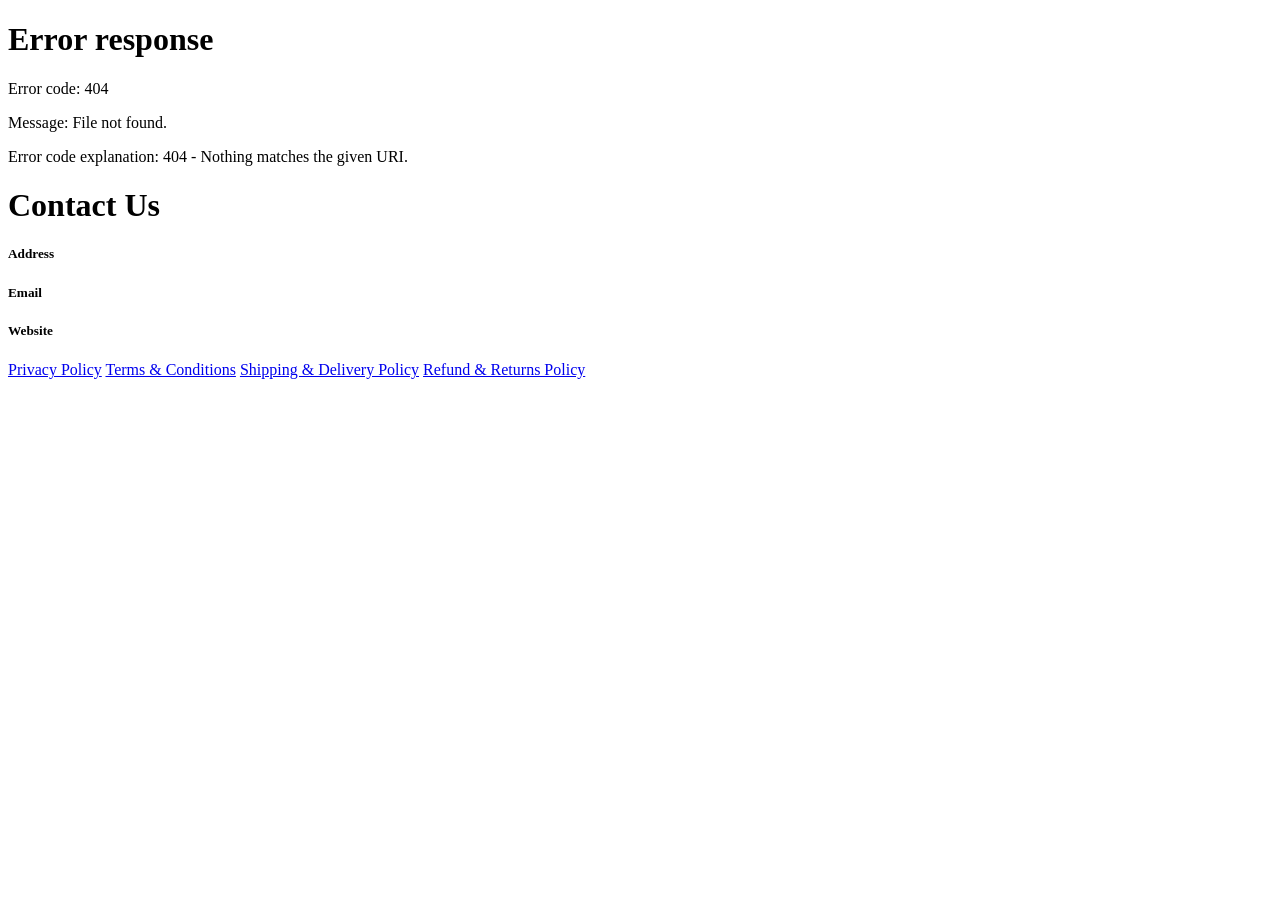
==== contact.html @ 65bbf92c "first commitsdf sdf" ====
<!DOCTYPE html><html><head>
<meta charset="UTF-8"><meta name="viewport" content="width=device-width, initial-scale=1">
<title>Contact Us</title><link rel="stylesheet" href="assets/css/style.css"></head><body>


<!--     
<div class="container"><div class="top-box">
<div class="header-row">
<div class="logo"><img src="assets/images/logo.png" alt="Company Banner"></div>
<a href="contact.html" class="contact-btn">Contact Us</a>
</div>
<div class="about">
<h1>About Us</h1>
<p>Welcome to our jewellery and gold scheme platform. We provide trusted services, quality jewellery collections, and customer-friendly gold saving plans. Replace this text later.</p>
</div>
</div></div> -->

<div class="container">
        <div class="top-box">
            <div id="header"></div>
        </div>
    </div>

<div class="container"><div class="content"><h1>Contact Us</h1>
    <h5>Address</h5>

    <h5>Email</h5>
    <h5>Website</h5>

</div></div>

<footer><div class="container"><div class="footer-links">
<a href="privacy-policy.html">Privacy Policy</a>
<a href="terms-and-conditions.html">Terms & Conditions</a>
<a href="shipping-policy.html">Shipping & Delivery Policy</a>
<a href="refund-policy.html">Refund & Returns Policy</a>
</div></div></footer>


 <script>
        fetch('components/header.html')
        .then(response => response.text())
        .then(data => {
            document.getElementById('header').innerHTML = data;
        });
    </script>

</body></html>
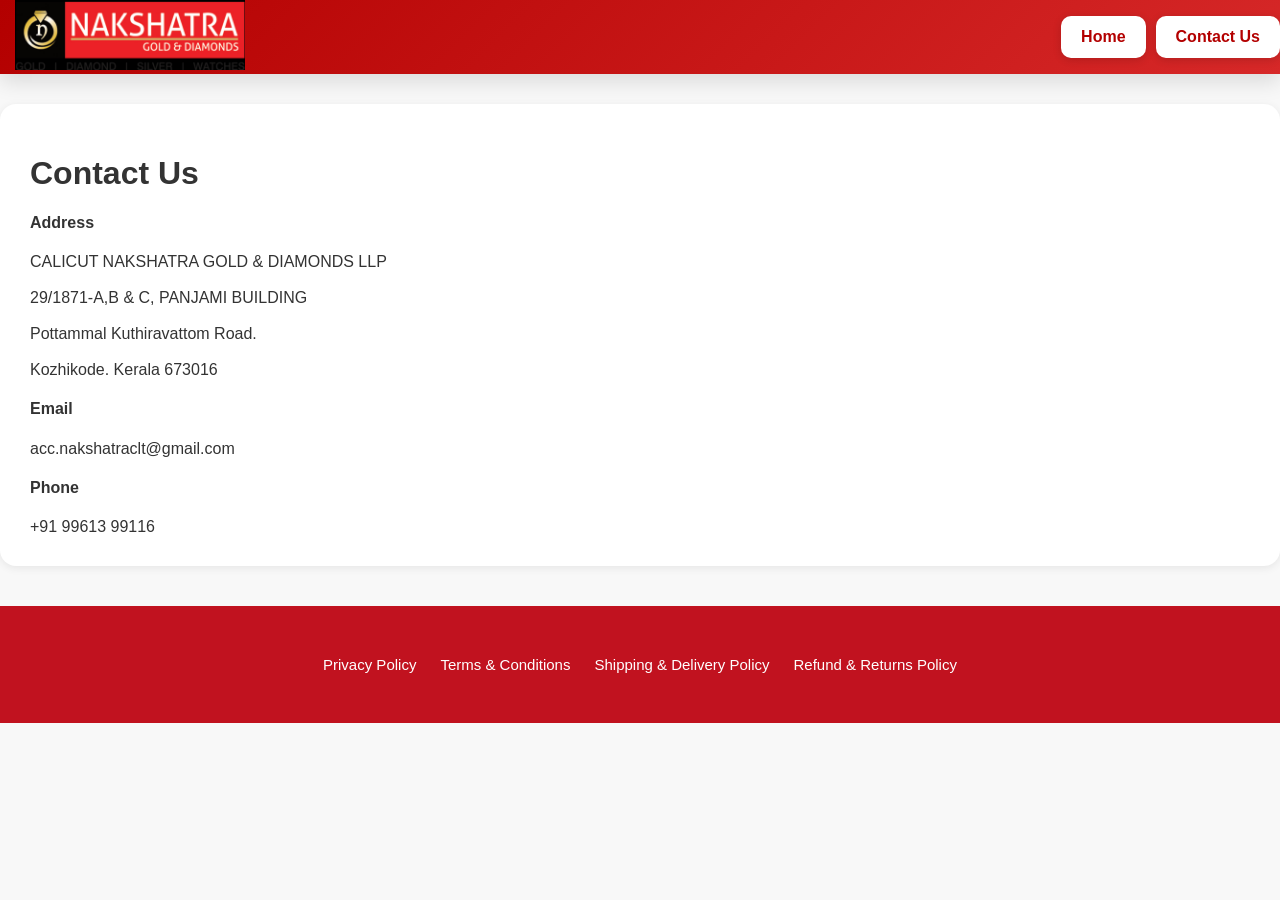
==== commit 9b6ed2ca: "Update contact details and headings in contact.htmlhjv" ====
--- a/contact.html
+++ b/contact.html
@@ -22,10 +22,23 @@
     </div>
 
 <div class="container"><div class="content"><h1>Contact Us</h1>
-    <h5>Address</h5>
+    <h4>Address</h4>
+    
+    <!-- <h5> -->
+        CALICUT NAKSHATRA GOLD & DIAMONDS LLP <br>
+        <br>
 
-    <h5>Email</h5>
-    <h5>Website</h5>
+29/1871-A,B & C, PANJAMI BUILDING
+<br><br>
+Pottammal Kuthiravattom Road. <br><br>
+Kozhikode. Kerala 673016
+<!-- </h5> -->
+
+    <h4>Email</h4>
+    acc.nakshatraclt@gmail.com
+
+    <h4>Phone</h4>
+    +91 99613 99116
 
 </div></div>
 
@@ -45,4 +58,4 @@
         });
     </script>
 
-</body></html>+</body></html>
--- a/assets/css/style.css
+++ b/assets/css/style.css
@@ -0,0 +1,273 @@
+*{box-sizing:border-box}body{margin:0;font-family:Arial,sans-serif;background:#f8f8f8;color:#333}
+.container{
+    
+    /* width:min(1150px,92%); */
+
+    width:100%;
+    /* padding:0 20px; */
+    /* box-sizing:border-box; */
+
+    /* margin:auto */
+}
+/* .top-box{background:#ffeaea;margin:25px auto;padding:28px;border-radius:18px;box-shadow:0 3px 10px rgba(0,0,0,.08)} */
+.top-box{
+background: linear-gradient(135deg, #b30000, #d62828);
+/* margin: 25px auto; */
+/* padding: 28px; */
+/* border-radius: 20px; */
+box-shadow: 0 8px 20px rgba(0,0,0,.12);
+color: white;
+}
+/* .header-row{display:flex;justify-content:space-between;align-items:flex-start;gap:20px;flex-wrap:wrap} */
+.header-row{
+display:flex;
+justify-content:space-between;
+align-items:center;
+}
+.logo img{width:260px;height:70px;object-fit:contain}
+/* .contact-btn{background:#C1121F;color:#fff;padding:10px 18px;text-decoration:none;border-radius:8px;font-weight:600} */
+
+.header-row {
+    display: flex;
+    align-items: center;
+}
+
+.logo {
+    margin-right: auto;
+}
+
+.home-btn,
+.contact-btn{
+    background:#fff;
+    color:#b30000;
+    padding:12px 20px;
+    text-decoration:none;
+    border-radius:10px;
+    font-weight:600;
+    box-shadow:0 2px 8px rgba(0,0,0,.15);
+    transition:.2s;
+}
+
+.home-btn{
+    margin-right:10px; /* space before Contact Us */
+}
+
+.home-btn:hover,
+.contact-btn:hover{
+    transform:translateY(-2px);
+}
+
+/* .home-btn,
+.contact-btn {
+    text-decoration: none;
+    padding: 10px 16px;
+}
+
+.contact-btn {
+    margin-left: 10px; /* space between Home and Contact */
+
+
+/* .contact-btn{
+background:#fff;
+color:#b30000;
+padding:12px 20px;
+text-decoration:none;
+border-radius:10px;
+font-weight:600;
+box-shadow:0 2px 8px rgba(0,0,0,.15);
+transition:.2s;
+}
+
+.contact-btn:hover{
+transform:translateY(-2px);
+} */
+.about{margin-top:18px}.about h1{margin-bottom:8px;color:#C1121F}
+/* .site-content-box{
+background:#fff;
+padding:35px;
+border-radius:18px;
+box-shadow:0 3px 10px rgba(0,0,0,.08);
+margin:25px auto;
+text-align:center;
+line-height:1.8;
+} */
+
+.hero-image {
+    width: 100%;
+    height: calc(100vh - 80px); /* subtract header height */
+    object-fit: cover; /* fills nicely without stretching */
+    display: block;
+}
+.site-content-box{
+    background:#fff;
+    padding:35px 40px;
+    border-radius:18px;
+    box-shadow:0 3px 10px rgba(0,0,0,.08);
+    margin:25px auto;
+
+    max-width: 1150px;
+    width: 100%;
+
+    text-align:center;
+    line-height:1.8;
+}
+.site-content-box h2{
+    color:#b30000;
+    margin-bottom:12px;
+    font-size:30px;
+}
+
+.site-content-box p{
+    max-width:800px;
+    margin:auto;
+    font-size:17px;
+}
+.products{padding:20px 0 40px}.products h2{text-align:center;color:#C1121F;margin-bottom:25px}
+.grid{display:grid;grid-template-columns:repeat(auto-fit,minmax(250px,1fr));gap:62px;
+    padding: 20px 40px;}
+.card{background:#fff;border-radius:14px;
+    overflow:hidden;box-shadow:0 2px 8px rgba(0,0,0,.08)}
+.card img{width:100%;height:300px;object-fit:cover}
+/* 250px */
+.card h3,.card p{padding:0 16px}
+
+.about-section{
+    padding:80px 8%;
+    background:#fff;
+}
+
+.about-container{
+    display:flex;
+    align-items:center;
+    justify-content:space-between;
+    gap:60px;
+    flex-wrap:wrap;
+}
+
+.about-content{
+    flex:1;
+    min-width:320px;
+}
+
+.about-content h2{
+    /* font-size:2.2rem; */
+    font-size:1.1rem;
+    line-height:1.3;
+    color:#111;
+    margin-bottom:20px;
+
+    /* font-size:3rem;
+    line-height:1.2;
+    color:#111;
+    margin-bottom:25px; */
+    font-weight:600;
+}
+
+.about-content p{
+    font-size:1.05rem;
+    line-height:1.9;
+    color:#555;
+    margin-bottom:18px;
+}
+
+.about-image{
+    flex:1;
+    min-width:320px;
+    
+    text-align:center;
+}
+
+.about-image img{
+    width:100%;
+    max-width:500px;
+    /* height:auto; */
+    height: 450px;
+    object-fit:contain;
+    border-radius: 20;
+
+}
+
+.customer-section{
+    padding:70px 20px;
+    /* background:#fff8f2; */
+    text-align:center;
+}
+
+.section-title{
+    font-size:2.2rem;
+    color:#b30000;
+    /* #b8860b; */
+    margin-bottom:10px;
+}
+
+.section-subtitle{
+    color:#555;
+    font-size:1rem;
+    margin-bottom:50px;
+}
+
+.testimonial-wrapper{
+    display:flex;
+    gap:25px;
+    justify-content:center;
+    flex-wrap:wrap;
+}
+
+.testimonial-card{
+    background:#fff;
+    width:320px;
+    padding:30px 25px;
+    border-radius:20px;
+    box-shadow:0 8px 25px rgba(0,0,0,0.08);
+    transition:.3s ease;
+}
+
+.testimonial-card:hover{
+    transform:translateY(-8px);
+}
+
+.customer-img{
+    width:90px;
+    height:90px;
+    border-radius:50%;
+    object-fit:cover;
+    margin-bottom:15px;
+    border:4px solid #d4af37;
+}
+
+.testimonial-card h3{
+    margin:10px 0 5px;
+    color:#222;
+}
+
+.stars{
+    color:#d4af37;
+    font-size:1.2rem;
+    margin-bottom:15px;
+}
+
+.quote{
+    color:#555;
+    font-size:0.95rem;
+    line-height:1.7;
+    font-style:italic;
+}
+
+footer{
+    background:#C1121F;
+    padding:40px 25px;
+    margin-top:40px;
+}
+
+.footer-links{
+    display:flex;
+    justify-content:center;
+    gap:24px;
+    flex-wrap:wrap;
+    padding:10px 0;
+}
+/* footer{background:#C1121F;padding:28px 0;margin-top:30px} */
+/* .footer-links{display:flex;justify-content:center;gap:18px;flex-wrap:wrap} */
+.footer-links a{color:#fff;text-decoration:none;font-size:15px}
+.content{background:#fff;padding:30px;border-radius:16px;margin:30px auto;box-shadow:0 2px 8px rgba(0,0,0,.08)}
+@media(max-width:768px){.logo img{width:220px;height:60px}.header-row{flex-direction:column}}
